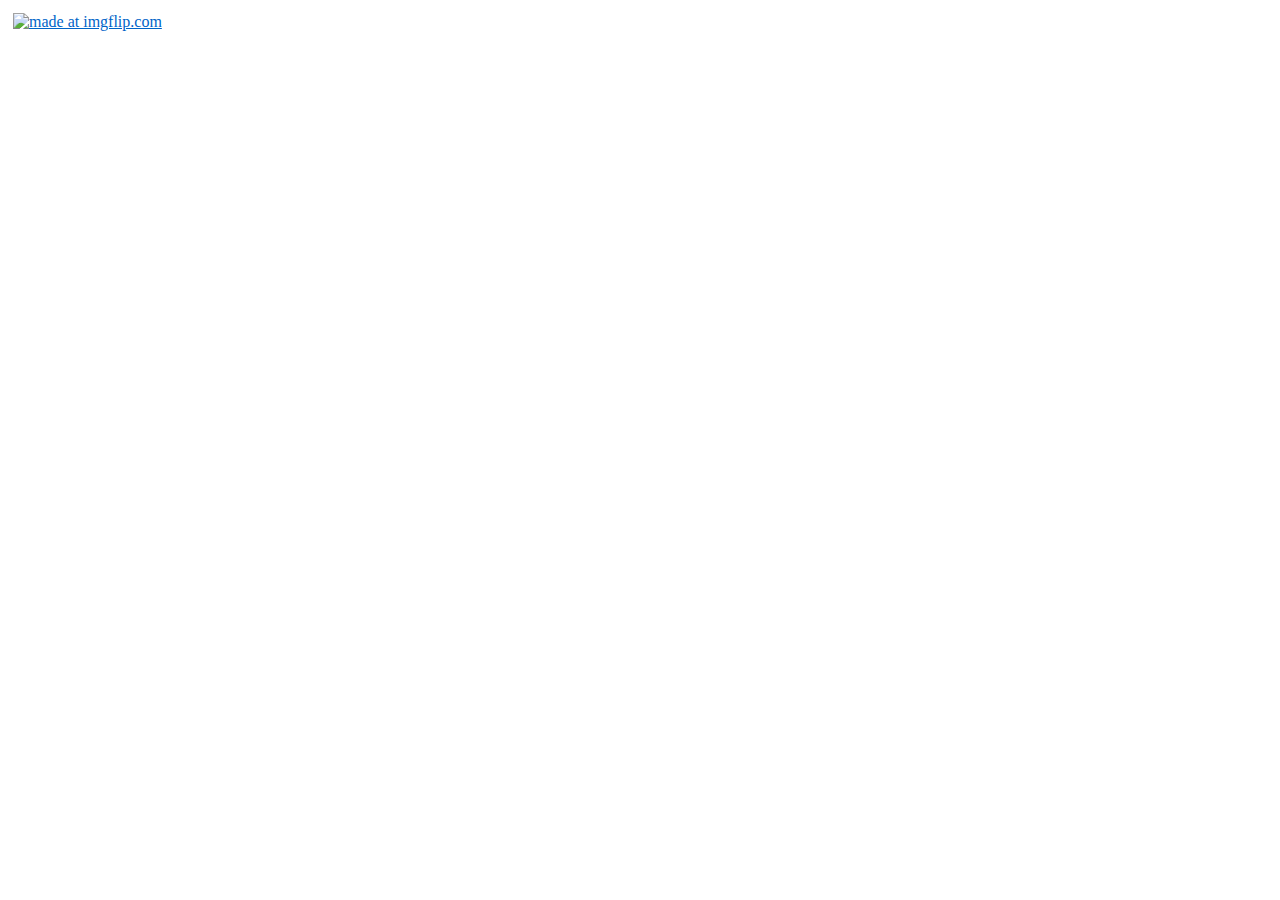
==== aboutme.html @ ea9f492e "separate about me html/css" ====
<!DOCTYPE html>

<html>

	<head>
  		<title>About Me</title>
  		<meta charset="utf-8"/>
  		<link rel="stylesheet" type="text/css" href="main.css">
	</head>

	<div class="main">
		<body>
			<a href="https://imgflip.com/gif/2t5wyv"><img src="https://i.imgflip.com/2t5wyv.gif" title="made at imgflip.com"/>
			</a>		
			<h5> 
				I'm Ajan, a junior at UC Berkeley studying Computer Science and Cognitive Science. I'm interested in many things outside of programming, including learning to play instruments, music in general, dancing, and the field of psychology to name a few. 
				<br />
				<br />
				In my freetime, I love to mess around on various instruments and learn how to play them. I've tried my hand at a few instruments, such as mandolin, harmonica, ukulele, and piano and enjoy getting a taste of each. I've played violin since middle school and am currently a cymbalist of UC Berkeley's Cal Band. I also partake in the Balinese gamelan ensemble here at UC Berkeley.
			</h5>
		</body>
	</div>
</html>
---- main.css ----
/* font-family: font, fallbackfont   [Fallback font used if font not supported by visitor's browser
 font-size: 32px [px for pixels, rem default font size for web browser i.e. 2rem]
 color: #FF0000, red, rgb(0,128,128) 
 Class selectors identified with . i.e. .main
 id selectors identified w ith # i.e. #learn-code
 background-image:url("url")
 id > class
content --> padding --> border --> margin
border: size type color        type--> [solid, dotted, dashed]
margin: size; --> surrounding space from next element
margin-top, margin-bottom, margin-left, margin-right;
 'http://www.birds.com/wp-content/uploads/home/bird4.jpg'
display:block or inline;
float:right or left;
display:flex <-- align horizontally
flex-wrap:wrap to prevent element going off page
justify-content: center to center things;

position:relative;
top:#px;
left:#px;
a:active selector allows us to modify something when being clicked
 */

.main {
	background-image: url("https://i.ytimg.com/vi/YWcrfp_dXKM/maxresdefault.jpg");	
	background-position: center top;
	background-size: cover;
	color:rgb(0,128,128);
	background-color: (10,20,30);
}

.main a{
	color:rgb(0, 100, 200);
}

body{
	background-image: url("https://s3.amazonaws.com/codecademy-content/projects/make-a-website/lesson-2/bg.jpg" );
	background-size: cover;
}

img{
	border: 5px dashed #fff;
	display: inline;
	justify-content: center;
}

img a:active{
	top: 2px;
}

h5{
	color:white;
	
}
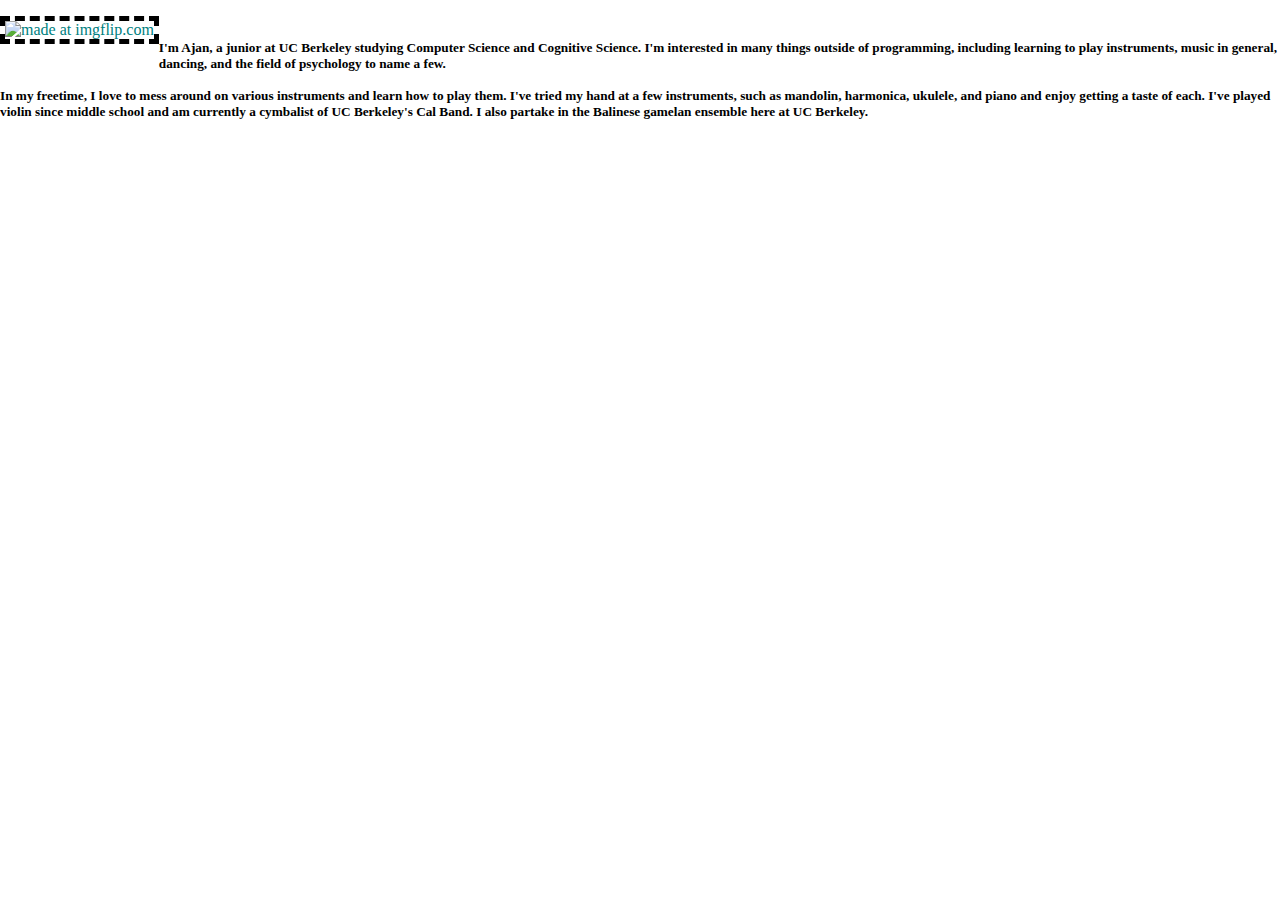
==== commit da0bd0f3: "separate about me html/css" ====
--- a/aboutme.html
+++ b/aboutme.html
@@ -5,19 +5,20 @@
 	<head>
   		<title>About Me</title>
   		<meta charset="utf-8"/>
-  		<link rel="stylesheet" type="text/css" href="main.css">
+  		<link rel="stylesheet" type="text/css" href="aboutme.css">
 	</head>
 
 	<div class="main">
-		<body>
-			<a href="https://imgflip.com/gif/2t5wyv"><img src="https://i.imgflip.com/2t5wyv.gif" title="made at imgflip.com"/>
-			</a>		
-			<h5> 
-				I'm Ajan, a junior at UC Berkeley studying Computer Science and Cognitive Science. I'm interested in many things outside of programming, including learning to play instruments, music in general, dancing, and the field of psychology to name a few. 
-				<br />
-				<br />
-				In my freetime, I love to mess around on various instruments and learn how to play them. I've tried my hand at a few instruments, such as mandolin, harmonica, ukulele, and piano and enjoy getting a taste of each. I've played violin since middle school and am currently a cymbalist of UC Berkeley's Cal Band. I also partake in the Balinese gamelan ensemble here at UC Berkeley.
-			</h5>
+			<p style="float:left"><img src="https://i.imgflip.com/2t5wyv.gif" title="made at imgflip.com"/>
+			</p>
+			<p>		
+				<h5> 
+					I'm Ajan, a junior at UC Berkeley studying Computer Science and Cognitive Science. I'm interested in many things outside of programming, including learning to play instruments, music in general, dancing, and the field of psychology to name a few. 
+					<br />
+					<br />
+					In my freetime, I love to mess around on various instruments and learn how to play them. I've tried my hand at a few instruments, such as mandolin, harmonica, ukulele, and piano and enjoy getting a taste of each. I've played violin since middle school and am currently a cymbalist of UC Berkeley's Cal Band. I also partake in the Balinese gamelan ensemble here at UC Berkeley.
+				</h5>
+			</p>
 		</body>
 	</div>
 </html>--- a/aboutme.css
+++ b/aboutme.css
@@ -0,0 +1,33 @@
+.main {
+	background-image: url("https://i.ytimg.com/vi/YWcrfp_dXKM/maxresdefault.jpg");	
+	background-position: center top;
+	background-size: cover;
+	color:rgb(0,128,128);
+	background-color: (10,20,30);
+	display:inline;
+}
+
+.main a{
+	color:rgb(0, 100, 200);
+	display:inline;
+}
+
+body{
+	background-size: cover;
+	display:inline;
+}
+
+img{
+	border: 5px dashed #000;
+	display: inline;
+	justify-content: center;
+}
+
+img a:active{
+	top: 2px;
+}
+
+h5{
+	color:black;
+	
+}
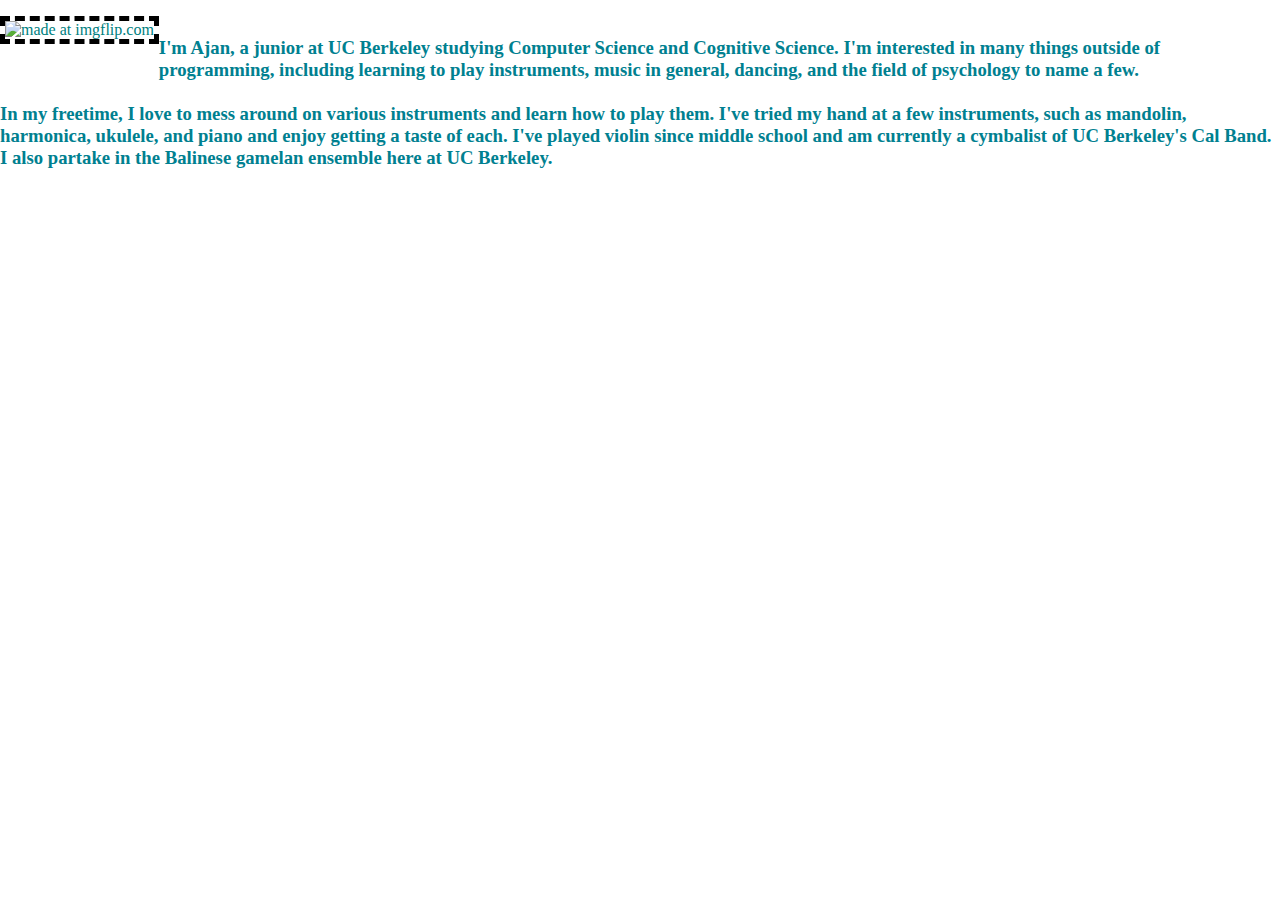
==== commit 66c463a2: "separate about me html/css" ====
--- a/aboutme.html
+++ b/aboutme.html
@@ -9,15 +9,15 @@
 	</head>
 
 	<div class="main">
-			<p style="float:left"><img src="https://i.imgflip.com/2t5wyv.gif" title="made at imgflip.com"/>
+			<p style="float:left"><img width:760 height:1024 src="https://i.imgflip.com/2t5wyv.gif" title="made at imgflip.com"/>
 			</p>
 			<p>		
-				<h5> 
+				<h3> 
 					I'm Ajan, a junior at UC Berkeley studying Computer Science and Cognitive Science. I'm interested in many things outside of programming, including learning to play instruments, music in general, dancing, and the field of psychology to name a few. 
 					<br />
 					<br />
 					In my freetime, I love to mess around on various instruments and learn how to play them. I've tried my hand at a few instruments, such as mandolin, harmonica, ukulele, and piano and enjoy getting a taste of each. I've played violin since middle school and am currently a cymbalist of UC Berkeley's Cal Band. I also partake in the Balinese gamelan ensemble here at UC Berkeley.
-				</h5>
+				</h3>
 			</p>
 		</body>
 	</div>
--- a/aboutme.css
+++ b/aboutme.css
@@ -27,7 +27,7 @@
 	top: 2px;
 }
 
-h5{
-	color:black;
+h3{
+	color:rgb(0,128,144);
 	
 }
